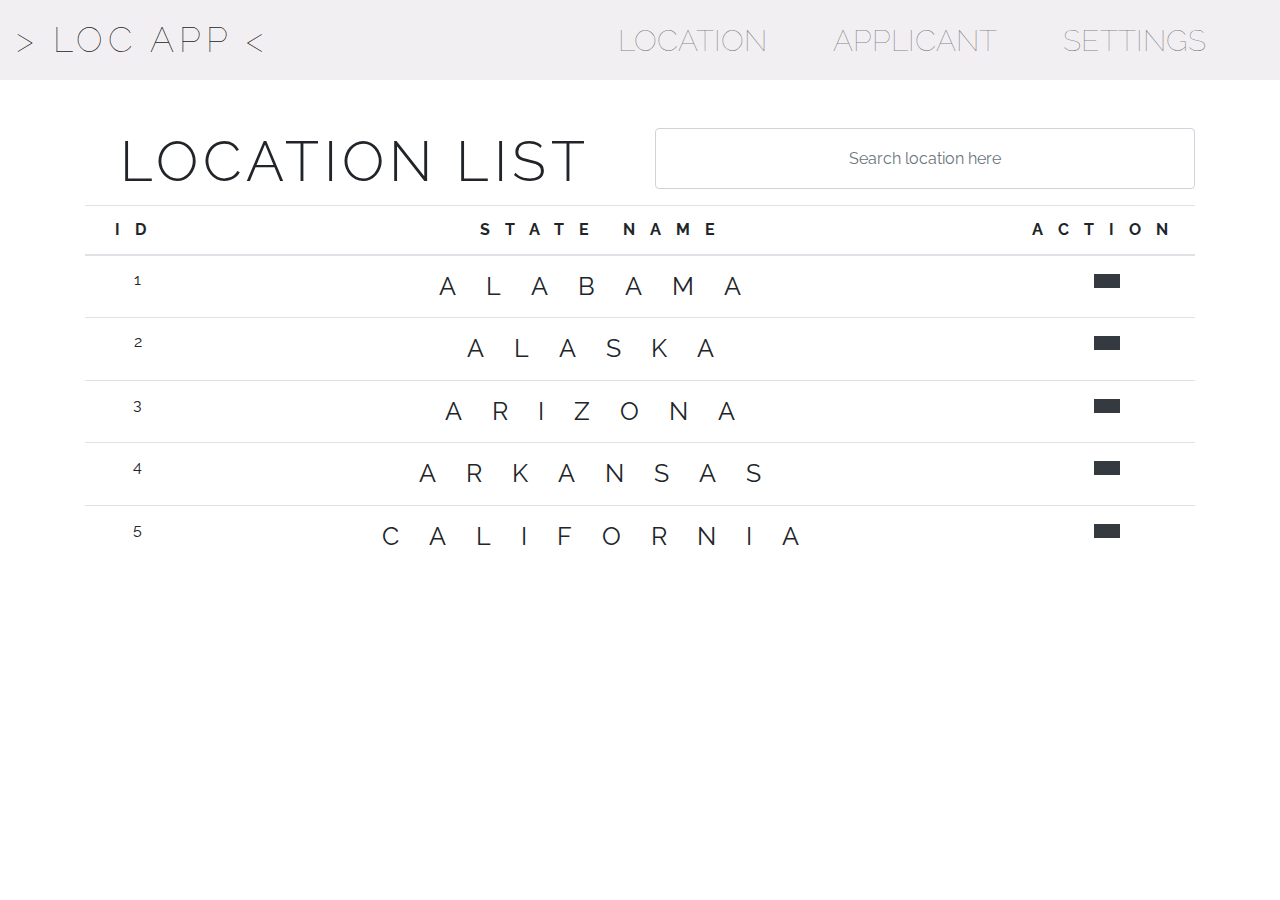
==== location.html @ ee38769a "location modal animated - added animate.css" ====
<!DOCTYPE html>
<html lang="en">
<head>
	<meta charset="utf-8">
	<meta name="viewport" content="width=device-width, initial-scale=1">
	<title></title>

	<!-- BOOTSTRAP CSS -->
	<link rel="stylesheet" href="https://maxcdn.bootstrapcdn.com/bootstrap/4.0.0/css/bootstrap.min.css" integrity="sha384-Gn5384xqQ1aoWXA+058RXPxPg6fy4IWvTNh0E263XmFcJlSAwiGgFAW/dAiS6JXm" crossorigin="anonymous">

	<link rel="stylesheet" type="text/css" href="css/animate.css">

	<!-- FONT AWESOME -->
	<link rel="stylesheet" href="https://use.fontawesome.com/releases/v5.2.0/css/all.css" integrity="sha384-hWVjflwFxL6sNzntih27bfxkr27PmbbK/iSvJ+a4+0owXq79v+lsFkW54bOGbiDQ" crossorigin="anonymous">

	<!-- GOOGLE FONTS	 -->
	<link href="https://fonts.googleapis.com/css?family=Raleway:100" rel="stylesheet">

	<!-- MY CSS -->
	<link rel="stylesheet" type="text/css" href="css/style.css">

</head>
<body>

	<nav class="navbar navbar-expand-sm navbar-light mb-5">


		<a class="navbar-brand" href="login.html"> > LOC APP < </a>

		<ul class="navbar-nav ml-auto">

			<li class="nav-item">
				<a class="nav-link" href="location.html">LOCATION</a>
			</li>
			<li class="nav-item">
				<a class="nav-link" href="applicant.html">APPLICANT</a>
			</li>
			<li class="nav-item">
				<a class="nav-link" href="#">SETTINGS</a>
			</li>

		</ul>

	</nav>


	<div class="container">

		<div class="row">

			<div class="col">
				<h1 class="display-4 text-center page-title">LOCATION LIST</h1>
			</div>

			<div class="col">
				<div class="form-group">
					<input type="text" placeholder="Search location here" class="form-control text-center" id="search">
				</div>
			</div>


		</div>

		<!-- Location List Table -->
		<table class="table text-center">
			<thead>
				<tr>
					<th width="10%">ID</th>
					<th width="80%">STATE NAME</th>
					<th width="10%">ACTION</th>
				</tr>
			</thead>
			<tbody>

				<tr>
					<td>1</td>
					<td class="table-data-big">ALABAMA</td>
					<td>
						<button class="btn btn-dark rounded-0" onclick="openModal()">
							<i class="fas fa-info"></i>
						</button>
					</td>
				</tr>

				<tr>
					<td>2</td>
					<td class="table-data-big">ALASKA</td>
					<td>
						<button class="btn btn-dark rounded-0"><i class="fas fa-info"></i></button>
					</td>
				</tr>

				<tr>
					<td>3</td>
					<td class="table-data-big">ARIZONA</td>
					<td>
						<button class="btn btn-dark rounded-0"><i class="fas fa-info"></i></button>
					</td>
				</tr>

				<tr>
					<td>4</td>
					<td class="table-data-big">ARKANSAS</td>
					<td>
						<button class="btn btn-dark rounded-0"><i class="fas fa-info"></i></button>
					</td>
				</tr>

				<tr>
					<td>5</td>
					<td class="table-data-big">CALIFORNIA</td>
					<td>
						<button class="btn btn-dark rounded-0"><i class="fas fa-info"></i></button>
					</td>
				</tr>

			</tbody>
		</table>

	</div>

	<!-- Whole Page Modal -->
	<div class="myModal text-center animated faster" id="myModal">
		<h1 class="display-4">Requirements For Alabama</h1>
		<table class="table text-center">
			<thead>
				<tr>
					<th width="80%"></th>
				</tr>
			</thead>
			<tbody>

				<tr>
					<td class="table-data-big">NBI CLEARANCE</td>
				</tr>

				<tr>
					<td class="table-data-big">NSO BIRTH CERTIFICATE</td>
				</tr>

				<tr>
					<td class="table-data-big">MEDICAL CERTIFICATE</td>
				</tr>

				<tr>
					<td class="table-data-big">CERTIFICATE OF CONTRACT</td>
				</tr>

				<tr>
					<td class="table-data-big">ANY GOVERMENT ID</td>
				</tr>

			</tbody>
		</table>
		<hr><hr class="mt-4">
		<button class="btn btn-light btn-lg rounded-0 myModalClose" onclick="closeModal()">
			<i class="fas fa-times"></i>
		</button>
	</div>





	<script src="https://code.jquery.com/jquery-3.2.1.slim.min.js" integrity="sha384-KJ3o2DKtIkvYIK3UENzmM7KCkRr/rE9/Qpg6aAZGJwFDMVNA/GpGFF93hXpG5KkN" crossorigin="anonymous"></script>
	<script src="https://cdnjs.cloudflare.com/ajax/libs/popper.js/1.12.9/umd/popper.min.js" integrity="sha384-ApNbgh9B+Y1QKtv3Rn7W3mgPxhU9K/ScQsAP7hUibX39j7fakFPskvXusvfa0b4Q" crossorigin="anonymous"></script>
	<script src="https://maxcdn.bootstrapcdn.com/bootstrap/4.0.0/js/bootstrap.min.js" integrity="sha384-JZR6Spejh4U02d8jOt6vLEHfe/JQGiRRSQQxSfFWpi1MquVdAyjUar5+76PVCmYl" crossorigin="anonymous"></script>

	<script>
		function openModal() {
			var modal = document.getElementById('myModal');
			modal.classList.remove('slideOutLeft');
			modal.classList.add('slideInLeft');
			modal.style.display = 'block';
		}
		function closeModal() {
			var modal = document.getElementById('myModal');
			modal.classList.remove('slideInLeft');
			modal.classList.add('slideOutLeft');
		}
	</script>
</body>
</html>
---- css/style.css ----
body, html {
 	height: 100%;
 }

 body {
    background-image: url("../images/bg.jpg");

    height: 100%;

    background-position: center;
    background-repeat: no-repeat;
    background-size: cover;

    font-family: 'Raleway', sans-serif;
}

 .navbar {
  min-height: 80px;
  background-color: #f1eff2;
}

.navbar a {
	font-size: 30px;
	font-weight: lighter;
}

.navbar .navbar-brand {
	padding: 0px;
	font-size: 35px;
	letter-spacing: 5px;
}

.navbar li {
	padding-right: 50px;
}

#search {
	height: 3.8rem;
}

#login-panel {
	opacity: 0.5;
}

#login-panel .card-body .card-title {
	letter-spacing: 50px;
}

.page-title {
	letter-spacing: 5px;
}

.table-data-big {
	letter-spacing: 30px;
	font-size: 25px;
}

.table-applicant-name {
	letter-spacing: 5px;
	font-size: 25px
}

.table thead {
	letter-spacing: 15px;
}

.myModal {
	background-image: url("../images/modal-bg.jpg");
	background-position: center;
    background-repeat: no-repeat;
    background-size: cover;
	height: 100vh;
	position: absolute;
	left: 0;
	top: 0;
	width: 100%;
	padding: 50px;
	display: none;
}

.myModalClose {
	position: absolute;
	top: 0;
	left: 95%;
	margin-top: 10px;
}
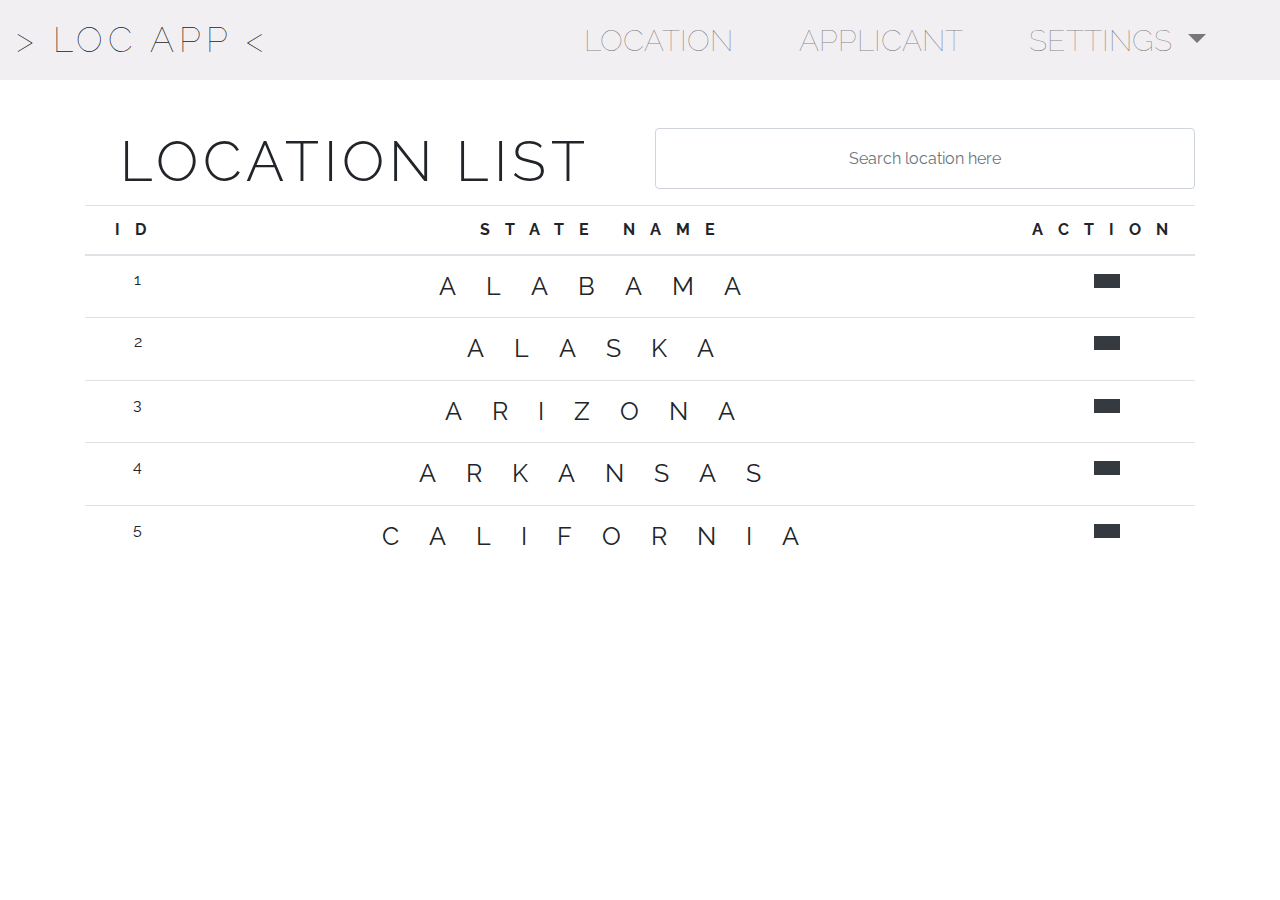
==== commit 8ed108af: "pet peeve fix XD" ====
--- a/location.html
+++ b/location.html
@@ -7,8 +7,6 @@
 
 	<!-- BOOTSTRAP CSS -->
 	<link rel="stylesheet" href="https://maxcdn.bootstrapcdn.com/bootstrap/4.0.0/css/bootstrap.min.css" integrity="sha384-Gn5384xqQ1aoWXA+058RXPxPg6fy4IWvTNh0E263XmFcJlSAwiGgFAW/dAiS6JXm" crossorigin="anonymous">
-
-	<link rel="stylesheet" type="text/css" href="css/animate.css">
 
 	<!-- FONT AWESOME -->
 	<link rel="stylesheet" href="https://use.fontawesome.com/releases/v5.2.0/css/all.css" integrity="sha384-hWVjflwFxL6sNzntih27bfxkr27PmbbK/iSvJ+a4+0owXq79v+lsFkW54bOGbiDQ" crossorigin="anonymous">
@@ -35,8 +33,14 @@
 			<li class="nav-item">
 				<a class="nav-link" href="applicant.html">APPLICANT</a>
 			</li>
-			<li class="nav-item">
-				<a class="nav-link" href="#">SETTINGS</a>
+			<li class="nav-item dropdown">
+				<a class="nav-link dropdown-toggle" href="#" id="navbardrop" data-toggle="dropdown">
+					SETTINGS
+				</a>
+				<div class="dropdown-menu dropdown-menu-right">
+					<a class="dropdown-item" href="#">MY ACCOUNT</a>
+					<a class="dropdown-item" href="#">LOG OUT</a>
+				</div>
 			</li>
 
 		</ul>
@@ -76,7 +80,7 @@
 					<td>1</td>
 					<td class="table-data-big">ALABAMA</td>
 					<td>
-						<button class="btn btn-dark rounded-0" onclick="openModal()">
+						<button class="btn btn-dark rounded-0" data-toggle="modal" data-target="#locationRequirementModal">
 							<i class="fas fa-info"></i>
 						</button>
 					</td>
@@ -119,45 +123,22 @@
 
 	</div>
 
-	<!-- Whole Page Modal -->
-	<div class="myModal text-center animated faster" id="myModal">
-		<h1 class="display-4">Requirements For Alabama</h1>
-		<table class="table text-center">
-			<thead>
-				<tr>
-					<th width="80%"></th>
-				</tr>
-			</thead>
-			<tbody>
-
-				<tr>
-					<td class="table-data-big">NBI CLEARANCE</td>
-				</tr>
-
-				<tr>
-					<td class="table-data-big">NSO BIRTH CERTIFICATE</td>
-				</tr>
-
-				<tr>
-					<td class="table-data-big">MEDICAL CERTIFICATE</td>
-				</tr>
-
-				<tr>
-					<td class="table-data-big">CERTIFICATE OF CONTRACT</td>
-				</tr>
-
-				<tr>
-					<td class="table-data-big">ANY GOVERMENT ID</td>
-				</tr>
-
-			</tbody>
-		</table>
-		<hr><hr class="mt-4">
-		<button class="btn btn-light btn-lg rounded-0 myModalClose" onclick="closeModal()">
-			<i class="fas fa-times"></i>
-		</button>
+	<!-- LOCATION REQUIREMENT LIST -->
+	<div class="modal fade" id="locationRequirementModal" tabindex="-1" role="dialog" aria-hidden="true">
+		<div class="modal-dialog modal-full" role="document">
+			<div class="modal-content">
+				<div class="modal-header">
+					<h5 class="modal-title display-4 mx-auto">REQUIREMENT'S FOR ALABAMA</h5>
+					<button type="button" class="close mt-1" data-dismiss="modal" aria-label="Close">
+						<i class="fas fa-times"></i>
+					</button>
+				</div>
+				<div class="modal-body p-4" id="result">
+					<h1 class="display-1 text-center">TABLE<br>LIST<br>OF<br>REQUIREMENT</h1>
+				</div>
+			</div>
+		</div>
 	</div>
-
 
 
 
@@ -166,18 +147,5 @@
 	<script src="https://cdnjs.cloudflare.com/ajax/libs/popper.js/1.12.9/umd/popper.min.js" integrity="sha384-ApNbgh9B+Y1QKtv3Rn7W3mgPxhU9K/ScQsAP7hUibX39j7fakFPskvXusvfa0b4Q" crossorigin="anonymous"></script>
 	<script src="https://maxcdn.bootstrapcdn.com/bootstrap/4.0.0/js/bootstrap.min.js" integrity="sha384-JZR6Spejh4U02d8jOt6vLEHfe/JQGiRRSQQxSfFWpi1MquVdAyjUar5+76PVCmYl" crossorigin="anonymous"></script>
 
-	<script>
-		function openModal() {
-			var modal = document.getElementById('myModal');
-			modal.classList.remove('slideOutLeft');
-			modal.classList.add('slideInLeft');
-			modal.style.display = 'block';
-		}
-		function closeModal() {
-			var modal = document.getElementById('myModal');
-			modal.classList.remove('slideInLeft');
-			modal.classList.add('slideOutLeft');
-		}
-	</script>
 </body>
 </html>
--- a/css/style.css
+++ b/css/style.css
@@ -5,9 +5,10 @@
  body {
     background-image: url("../images/bg.jpg");
 
-    height: 100%;
+	height: 100%;
 
-    background-position: center;
+	background-position: center;
+	background-attachment: fixed;
     background-repeat: no-repeat;
     background-size: cover;
 
@@ -64,7 +65,7 @@
 	letter-spacing: 15px;
 }
 
-.myModal {
+.wholePageModal {
 	background-image: url("../images/modal-bg.jpg");
 	background-position: center;
     background-repeat: no-repeat;
@@ -78,7 +79,7 @@
 	display: none;
 }
 
-.myModalClose {
+.wholePageModalClose {
 	position: absolute;
 	top: 0;
 	left: 95%;
@@ -86,3 +87,4 @@
 }
 
 
+
